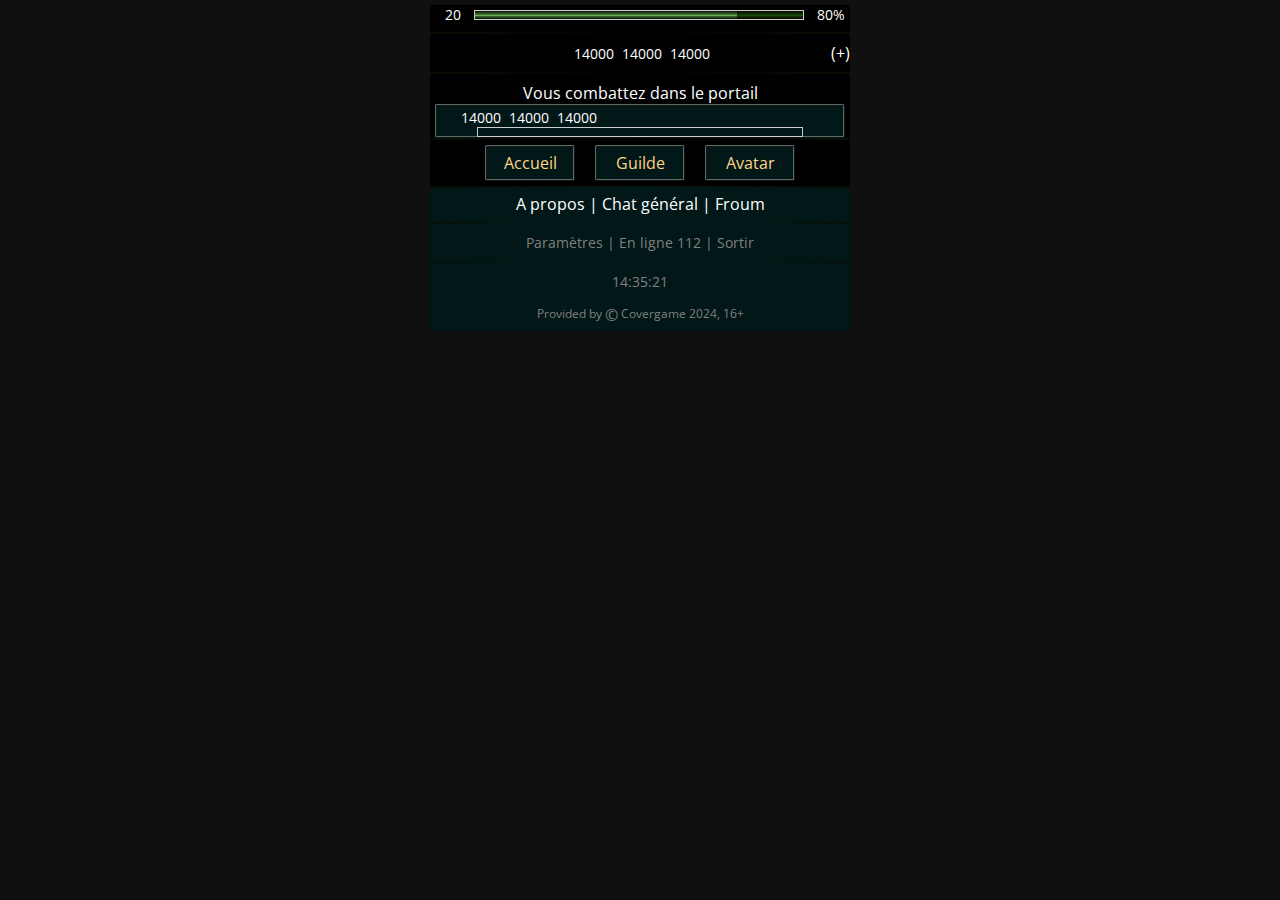
==== monster-in.html @ fc95534c "Add files via upload" ====
<!DOCTYPE html>
<html lang="en">
<head>
    <meta charset="UTF-8">
    <meta name="viewport" content="width=device-width, initial-scale=1.0">
    <link rel="stylesheet" href="style.css">
    <title>Document</title>
</head>
<body>
    <div class="container">
        <div class="bar m-t5">
            <span class="level s14 m-r5">20</span>
            <span class="progress-bar">
                <span class="progress-bar-background"></span>
                <span class="progress-bar-nextground"></span>
            </span>
            <span class="progress-bar-text">80%</span>
        </div>
        <hr class="hr-section">
        <div class="header-property">
            <div class="stats">
                <span>
                    <img src="https://static.mrush.mobi/view/image/icons/strength.png" alt="">
                    <span class="s14">14000</span>
                </span>
                <span>
                    <img src="https://static.mrush.mobi/view/image/icons/health.png" alt="">
                    <span class="s14">14000</span>
                </span>
                <span><img src="https://static.mrush.mobi/view/image/icons/defense.png" alt="">
                    <span class="s14">14000</span>
                </span>
                <span class="messenger">
                    <a href="" class="height">(+)<img src="https://static.mrush.mobi/view/image/icons/post.png" alt=""></a>
                </span>
            </div>
        </div>
        <hr class="hr-section">
            <p class="center m0">Vous combattez dans le portail</p>
            <div class="boss-fight">
                <div class="blocus border">
                    <div class="fight-block">
                        <div class="">
                            <img src="https://zamki.mobi/images/pics/main_tower.png" alt=""">
                        </div>
                        <div class="fight-stats">
                            <span>
                                <img class="va-m" src="https://static.mrush.mobi/view/image/icons/strength.png" alt="">
                                <span class="s14">14000</span>
                            </span>
                            <span>
                                <img class="va-m" src="https://static.mrush.mobi/view/image/icons/health.png" alt="">
                                <span class="s14">14000</span>
                            </span>
                            <span>
                                <img class="va-m" src="https://static.mrush.mobi/view/image/icons/defense.png" alt="">
                                <span class="s14">14000</span>
                            </span>
                        </div>
                    </div>
                    <div class="progress-bar"></div>
                </div>
            </div>
        <hr class="hr-section m0">
        <div class="footer">
            <a href="index.html" class="m5">
                <div class="footer-section border home-page">
                    <img src="https://zamki.mobi/images/pics/main_tower.png" alt="">
                    Accueil
                </div>
            </a>
            <a href="" class="m5">
                <div class="footer-section border guilde">
                    <img src="https://zamki.mobi/images/pics/main_tower.png" alt="">
                    Guilde
                </div>
            </a>
            <a href="" class="m5">
                <div class="footer-section border avatar">
                    <img src="https://zamki.mobi/images/pics/main_tower.png" alt="">
                    Avatar
                </div>
            </a>
        </div>
        <div class="footer-text">
            <hr class="hr-section m0">
            <div class="forum">
                <a href="" class="chat">A propos |</a>
                <a href="" class="chat">Chat général |</a>
                <a href="" class="chat">Froum</a>
            </div>
            <hr class="hr-section sous-section m0">
            <div class="footer-footer">
                <a href="" class="s14">Paramètres |</a>
                <a href="" class="s14">En ligne 112 |</a>
                <a href="login.html" class="s14">Sortir</a>
            </div>
            <hr class="hr-section sous-section m0">
            <div class="footer-footer">
                <a href="" class="s14" style="display: block;">14:35:21</a>
                <a href="" class="s12">Provided by <span class="s16 va-m">©</span> Covergame 2024, 16+</a>
            </div>
        </div>
    </div>
</body>
</html>
---- style.css ----
@import url('https://fonts.googleapis.com/css2?family=Open+Sans:ital,wght@0,300..800;1,300..800&display=swap');
@import url('https://fonts.googleapis.com/css2?family=New+Tegomin&display=swap');
*{
    box-sizing: border-box;
    list-style: none;
}

:root{
    --body-bg-color: #000;
    --text-color: #fff;
    --outline: 2px ridge #000;
    --link-color: #FFF;
    --success-color: rgb(159, 255, 159);
    --btn-primary-a-clor: #96ddff;
    --btn-danger-a-clor: #ffd5d5;
    --size-border: 3px;
    --block-bg-color: rgb(2, 23, 23);
}

body{
    padding: 0;
    margin: 0;
    background: var(--body-bg-color);
    font-family: 'open sans', sans-serif;
    text-decoration: none;
    color: var(--text-color);
    box-sizing: border-box;
    font-size: 16px;
    background-color: rgb(16, 16, 16);
}

a{
    line-height: 2rem;
    color: var(--link-color);
    text-decoration: none;
    display: inline-block;
}

a.height{
    line-height: 1;
}

button{
    border: none;
}
hr.hr-section{
    border: none;
    height: 2px;
    background: linear-gradient(90deg, rgba(8,14,3,1) 0%, rgba(125,78,23,0) 50%, rgba(8,14,3,1) 100%), url('https://st2.depositphotos.com/12982378/45424/i/450/depositphotos_454246318-stock-photo-background-brown-laminated-plastic-wood.jpg');
}
hr.hr-section.sous-section{
    height: 1px;
    margin: 3px 0;
}

p.center{
    text-align: center;
}

.m0{
    margin: 0;
}
.m5{
    margin: 5px;
}
.m-b0{
    margin-bottom: 0;
}
.m-t5{
    margin-top: 5px;
}
.m-t10{
    margin-top: 10px;
}
.m-b10{
    margin-bottom: 10px;
}
.m-l5{
    margin-left: 5px;
}
.m-l10{
    margin-left: 10px;
}
.m-r5{
    margin-right: 5px;
}
.m-r10{
    margin-right: 10px;
}
.s10{
    font-size: 10px;
}

.s12{
    font-size: 12px;
}

.s14{
    font-size: 14px;
}

.s16{
    font-size: 16px;
}

.va-m{
    vertical-align: middle;
}

.w1{
    position: absolute;
    top: 0;
    left: 0;
    background: linear-gradient(0deg, rgba(8,14,3,1) 0%, rgba(156,96,27,1) 48%, rgba(8,14,3,1) 100%);
    background-repeat: repeat-x;
    height: var(--size-border);
    width: 100%;
}

.w2{
    position: absolute;
    left: 0;
    right: 0;
    background: linear-gradient(90deg, rgba(8,14,3,1) 0%, rgba(156,96,27,1) 50%, rgba(8,14,3,1) 100%);
    background-repeat: repeat-Y;
    height: 100%;
    width: var(--size-border);
}

.w3{
    position: absolute;
    top: 0;
    right: 0;
    background: linear-gradient(90deg, rgba(8,14,3,1) 0%, rgba(156,96,27,1) 50%, rgba(8,14,3,1) 100%);
    background-repeat: repeat-Y;
    height: 100%;
    width: var(--size-border);
}

.w4{
    position: absolute;
    bottom: 0;
    right: 0;
    background: linear-gradient(0deg, rgba(8,14,3,1) 0%, rgba(156,96,27,1) 48%, rgba(8,14,3,1) 100%);
    background-repeat: repeat-y;
    height: var(--size-border);
    width: 100%;
}

.container{
    position: relative;
    margin: 0 auto;
    min-width: 320px;
    max-width: 420px;
    background-color: #000;
}

.login-header{
    margin: 2px;
}

.login-title{
    color: #FFF;
    font-weight: 500;
    font-size: 16px;
}

.login-presentation{
    position: relative;
    color: var(--text-color);
    background: rgb(2, 23, 23);
}

.login-presentation .content{
    padding: 5px 10px;
    text-align: center;
}

.login-presentation p{
    font-size: 14px;
    text-align: center;
}
.login-begin{
    display: flex;
    align-items: center;
    justify-content: center;
}

.login-body{
    position: relative;
    display: flex;
    flex-direction: column;
    align-items: center;
    background-color: rgb(2, 23, 23);
}

.login-body input{
    display: block;
    height: 40px;
    margin-top: 10px;
    outline: none;
    border: none;
    border-bottom: 1px solid #ccc;
    padding-bottom: -10px;
    color: white;
    background-color: rgb(2, 23, 23);
    width: 200px;
    font-size: 15px;
    font-weight: 500;
}

.login-body button{
    display: block;
    margin: 13px auto auto;
    cursor: pointer;
}

.btn{
    margin: 10px 0;
    background: linear-gradient(90deg, rgba(8,14,3,1) 0%, rgba(59,117,21,1) 50%, rgba(8,14,3,1) 100%);
    padding: 2px 10px;
    outline: 3px ridge gray;
    border-radius: 2px;
    color: var(--success-color);
    font-weight: 600;
    text-shadow: 1px .5px #000;
}

.btn.btn-primary{
    background: linear-gradient(90deg, rgba(8,14,3,1) 0%, #206bf1 50%, rgba(8,14,3,1) 100%);
    color: var(--btn-primary-a-clor);
}

.btn.btn-primary a{
    color: var(--btn-primary-a-clor);
}

.btn.btn-danger{
    background: linear-gradient(90deg, rgba(8,14,3,1) 0%, #c80909 50%, rgba(8,14,3,1) 100%);
    color: var(--btn-danger-a-clor);
}

.btn.btn-danger a{
    color: var(--btn-danger-a-clor);
}

.btn a{
    color: var(--success-color);
    font-weight: 600;
}

.start-info{
    padding: 5px;
    text-align: justify;
    color: rgb(255, 192, 115);
    outline: 1px ridge rgb(255, 192, 115);
    width: 340px;
    margin: 15px auto;
}

.fight{
    margin-top: 20px;
    display: flex;
    flex-direction: column;
    align-items: center;
}

.fight-monster{
    display: flex;
    align-items: center;
    outline: var(--outline);
    padding: 10px;
    gap: 10px;
}

.fight-jauge{
    margin-top: 10px;
    width: 100%;
    height: 3px;
    background-color: green;
    border-radius: 6px;
}

.reward-resource span{
    position: relative;
}

.resource{
    display: inline-block;
    width: 50px;
}
.resource::before{
    content: '';
    width: 50px;
    height: 100%;
    position: absolute;
    top: 0;
    left: 0px;
}

.resource.coin{
    background: url('https://static.mrush.mobi/view/image/icons/silver.png');
    background-repeat: no-repeat;
}

.resource.gold{
    background: url('https://static.mrush.mobi/view/image/icons/gold.png');
    background-repeat: no-repeat;
}

.resource.xp{
    background: url('https://static.mrush.mobi/view/image/icons/expirience.png');
    background-repeat: no-repeat;
}

.reward-item{
    display: flex;
    align-items: center;
    justify-content: center;
}

.reward-item .item-info{
    display: flex;
    flex-direction: column;
    text-align: left;
    column-gap: 20px;
}
.stats{
    position: relative;
    text-align: center;
}
.stats span{
    white-space: nowrap;
}

.header-property img{
    vertical-align: middle;
}

.bar{
    display: flex;
    align-items: center;
    margin: 5px;
}

.bar img, .bar .progress-bar-text{
    vertical-align: middle;
}
.bar span{
    display: inline-block;
}

.bar .level{
    position: relative;
    margin-left: 10px;
}

.bar .level::before{
    top: 2px;
    content: '';
    position: absolute;
    background: url('https://static.mrush.mobi/view/image/icons/up.png');
    background-repeat: no-repeat;
    height: 100%;
    width: 100%;
    left: -15px;
}
.progress-bar{
    position: relative;
    width: 80%;
    height: 8px;
    outline: 1.5px ridge #ccc;
    margin-left: auto;
    margin-right: auto;
}

.progress-bar-background{
    position: absolute;
    width: 100%;
    height: 100%;
    left: 0;
    opacity: .6;
    background: linear-gradient(0deg, rgba(8,14,3,1) 0%, rgba(35,97,16,1) 41%, rgba(57,156,27,1) 48%, rgba(35,97,16,1) 54%, rgba(8,14,3,1) 100%);
}

.progress-bar-nextground{
    position: absolute;
    width: 80%;
    height: 100%;
    left: 0;
    background: linear-gradient(0deg, rgba(8,14,3,1) 0%, rgba(69,119,50,1) 41%, rgba(179,255,150,1) 48%, rgba(69,119,50,1) 54%, rgba(8,14,3,1) 100%);
}

.progress-bar-text{
    right: 100%;
    font-size: 14px;
    margin-left: 5px;
}
.messenger{
    position: absolute;
    right: 0;
    display: initial;
}
.messenger img{
    display: inline-block;
    vertical-align: middle;
}
.block{
    display: flex;
    justify-content: space-between;
    
}
.boss{
    width: 50%;
}
.boss a{
    position: relative;
    display: flex;
    background-color: rgb(2, 23, 23);
    padding: 2px;
}

.border{
    margin: 0 5px;
    border: 2px ridge #596b63;
    border-radius: 2px;
}

.border.sous-border{
    border: 1px ridge #596b63;

}

.header-resource{
    text-align: center;
}
.resource-block{
    display: inline-block;
    margin: 0 10px;
}

.resource-block img{
    vertical-align: sub;
}

.body{
    background-color: rgb(2, 23, 23);
}

.body .section{
    background: rgb(2, 23, 23);
    height: 35px;
    display: flex;
    align-items: center;
}

.body img{
    vertical-align: sub;
}
.footer{
    margin: 0 50px;
    display: flex;
    justify-content: center;
}
.footer-section{
    width: 90px;
    display: flex;
    gap: 0;
    flex-direction: column;
    align-items: center;
    justify-content: center;
    background: rgb(2, 23, 23);
    color: rgb(255, 212, 133);
}

.footer-text{
    background: rgb(2, 23, 23);
    text-align: center;
}

.container .footer-text a{
    display: inline-block;
    margin: 0;
}

.footer-footer a{
    display: inline-block;
    margin: 10px 0;
    color: gray;
}

.fight-block{
    display: flex;
    gap: 20px;
    align-items: center;
}

.fight-block .fight-stats{
}

.blocus{
    background-color: var(--block-bg-color);
}
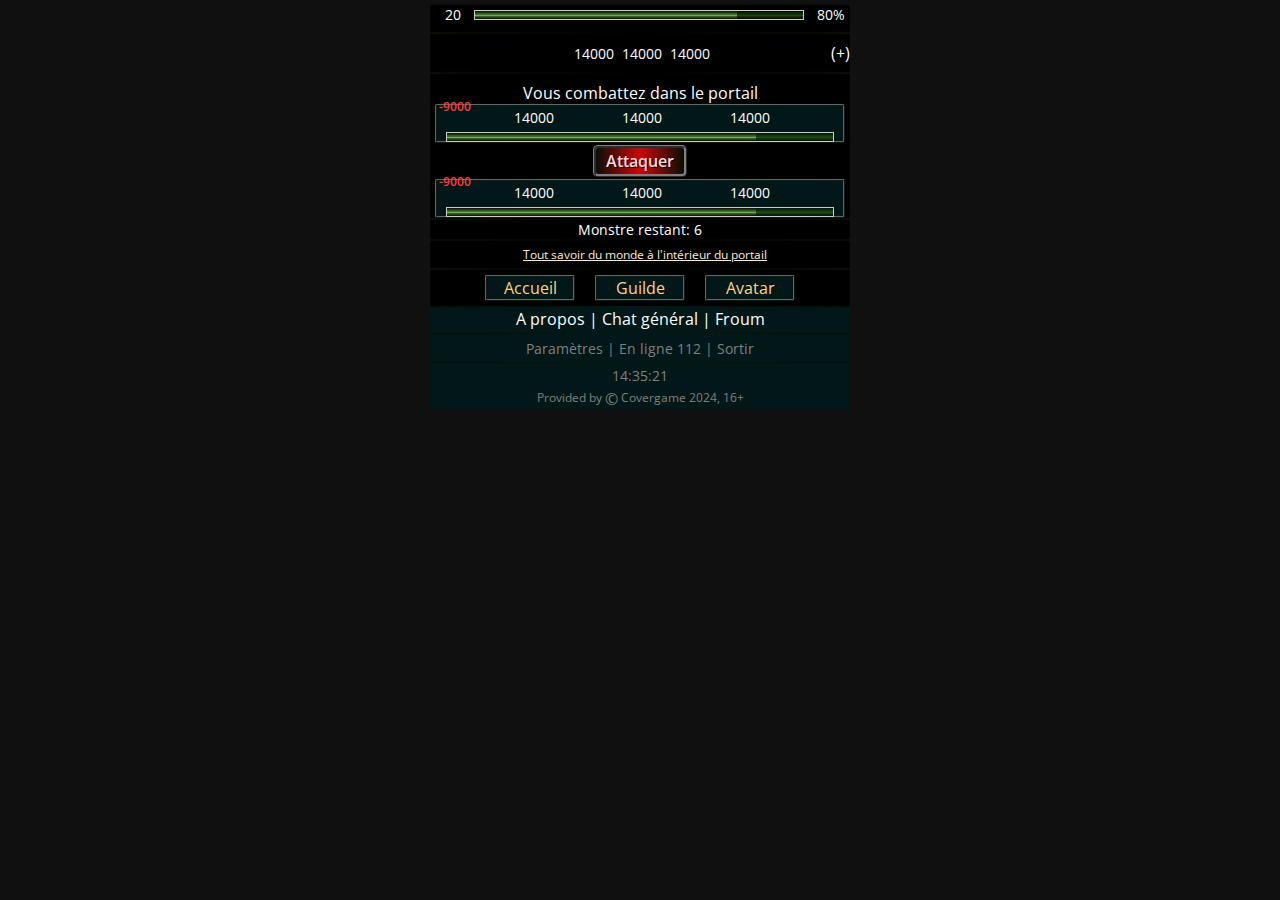
==== commit e6bcd886: "Add files via upload" ====
--- a/monster-in.html
+++ b/monster-in.html
@@ -41,43 +41,86 @@
                 <div class="blocus border">
                     <div class="fight-block">
                         <div class="">
-                            <img src="https://zamki.mobi/images/pics/main_tower.png" alt=""">
+                            <img src="https://static.mrush.mobi/view/image/lair/lair23.png?v=1.7.3" alt=""">
                         </div>
-                        <div class="fight-stats">
-                            <span>
-                                <img class="va-m" src="https://static.mrush.mobi/view/image/icons/strength.png" alt="">
-                                <span class="s14">14000</span>
-                            </span>
-                            <span>
-                                <img class="va-m" src="https://static.mrush.mobi/view/image/icons/health.png" alt="">
-                                <span class="s14">14000</span>
-                            </span>
-                            <span>
-                                <img class="va-m" src="https://static.mrush.mobi/view/image/icons/defense.png" alt="">
-                                <span class="s14">14000</span>
+                        <div class="" style="display: flex; flex-direction: column; width: 100%; align-items: center; gap: 5px; position: relative;">
+                            <span class="soustract"> -9000</span>
+                            <div class="fight-stats">
+                                <span>
+                                    <img class="va-m" src="https://static.mrush.mobi/view/image/icons/strength.png" alt="">
+                                    <span class="s14">14000</span>
+                                </span>
+                                <span>
+                                    <img class="va-m" src="https://static.mrush.mobi/view/image/icons/health.png" alt="">
+                                    <span class="s14">14000</span>
+                                </span>
+                                <span>
+                                    <img class="va-m" src="https://static.mrush.mobi/view/image/icons/defense.png" alt="">
+                                    <span class="s14">14000</span>
+                                </span>
+                            </div>
+                            <span class="progress-bar" style="width: 95%;">
+                                <span class="progress-bar-background"></span>
+                                <span class="progress-bar-nextground"></span>
                             </span>
                         </div>
                     </div>
-                    <div class="progress-bar"></div>
+                </div>
+                <div class="login-begin">
+                    <a href="" class="btn btn-danger">Attaquer</a>
+                </div>
+                <div class="blocus border">
+                    <div class="fight-block">
+                        <div class="">
+                            <img src="https://static.mrush.mobi/view/image/lair/lair23.png?v=1.7.3" alt=""">
+                        </div>
+                        <div class="" style="display: flex; flex-direction: column; width: 100%; align-items: center; gap: 5px; position: relative;">
+                            <span class="soustract"> -9000</span>
+                            <div class="fight-stats">
+                                <span>
+                                    <img class="va-m" src="https://static.mrush.mobi/view/image/icons/strength.png" alt="">
+                                    <span class="s14">14000</span>
+                                </span>
+                                <span>
+                                    <img class="va-m" src="https://static.mrush.mobi/view/image/icons/health.png" alt="">
+                                    <span class="s14">14000</span>
+                                </span>
+                                <span>
+                                    <img class="va-m" src="https://static.mrush.mobi/view/image/icons/defense.png" alt="">
+                                    <span class="s14">14000</span>
+                                </span>
+                            </div>
+                            <span class="progress-bar" style="width: 95%;">
+                                <span class="progress-bar-background"></span>
+                                <span class="progress-bar-nextground"></span>
+                            </span>
+                        </div>
+                    </div>
                 </div>
             </div>
+        <hr class="hr-section m0">
+        <p class="s14 center m0">Monstre restant: 6</p>
+        <hr class="hr-section m0">
+        <a href="" class="center s12 m5" style="color: antiquewhite; text-decoration: underline; width: 100%;">
+                Tout savoir du monde à l'intérieur du portail
+        </a>
         <hr class="hr-section m0">
         <div class="footer">
             <a href="index.html" class="m5">
                 <div class="footer-section border home-page">
-                    <img src="https://zamki.mobi/images/pics/main_tower.png" alt="">
+                    <img src="https://static.mrush.mobi/view/image/icons/home.png" alt="">
                     Accueil
                 </div>
             </a>
             <a href="" class="m5">
                 <div class="footer-section border guilde">
-                    <img src="https://zamki.mobi/images/pics/main_tower.png" alt="">
+                    <img src="https://static.mrush.mobi/view/image/icons/home.png" alt="">
                     Guilde
                 </div>
             </a>
             <a href="" class="m5">
                 <div class="footer-section border avatar">
-                    <img src="https://zamki.mobi/images/pics/main_tower.png" alt="">
+                    <img src="https://static.mrush.mobi/view/image/icons/home.png" alt="">
                     Avatar
                 </div>
             </a>
--- a/style.css
+++ b/style.css
@@ -30,7 +30,6 @@
 }
 
 a{
-    line-height: 2rem;
     color: var(--link-color);
     text-decoration: none;
     display: inline-block;
@@ -53,7 +52,7 @@
     margin: 3px 0;
 }
 
-p.center{
+.center{
     text-align: center;
 }
 
@@ -216,7 +215,7 @@
 }
 
 .btn{
-    margin: 10px 0;
+    margin: 5px 0;
     background: linear-gradient(90deg, rgba(8,14,3,1) 0%, rgba(59,117,21,1) 50%, rgba(8,14,3,1) 100%);
     padding: 2px 10px;
     outline: 3px ridge gray;
@@ -447,6 +446,10 @@
     background-color: rgb(2, 23, 23);
 }
 
+.body a{
+    line-height: 2em;
+    width: 100%;
+}
 .body .section{
     background: rgb(2, 23, 23);
     height: 35px;
@@ -491,13 +494,24 @@
 
 .fight-block{
     display: flex;
-    gap: 20px;
     align-items: center;
 }
 
 .fight-block .fight-stats{
+    display: flex;
+    justify-content: space-around;
+    width: 80%;
 }
 
 .blocus{
     background-color: var(--block-bg-color);
+}
+
+.soustract{
+    position: absolute;
+    left: 2px;
+    top: -8px;
+    color: #ff3b3b;
+    font-weight: 600;
+    font-size: 12px;
 }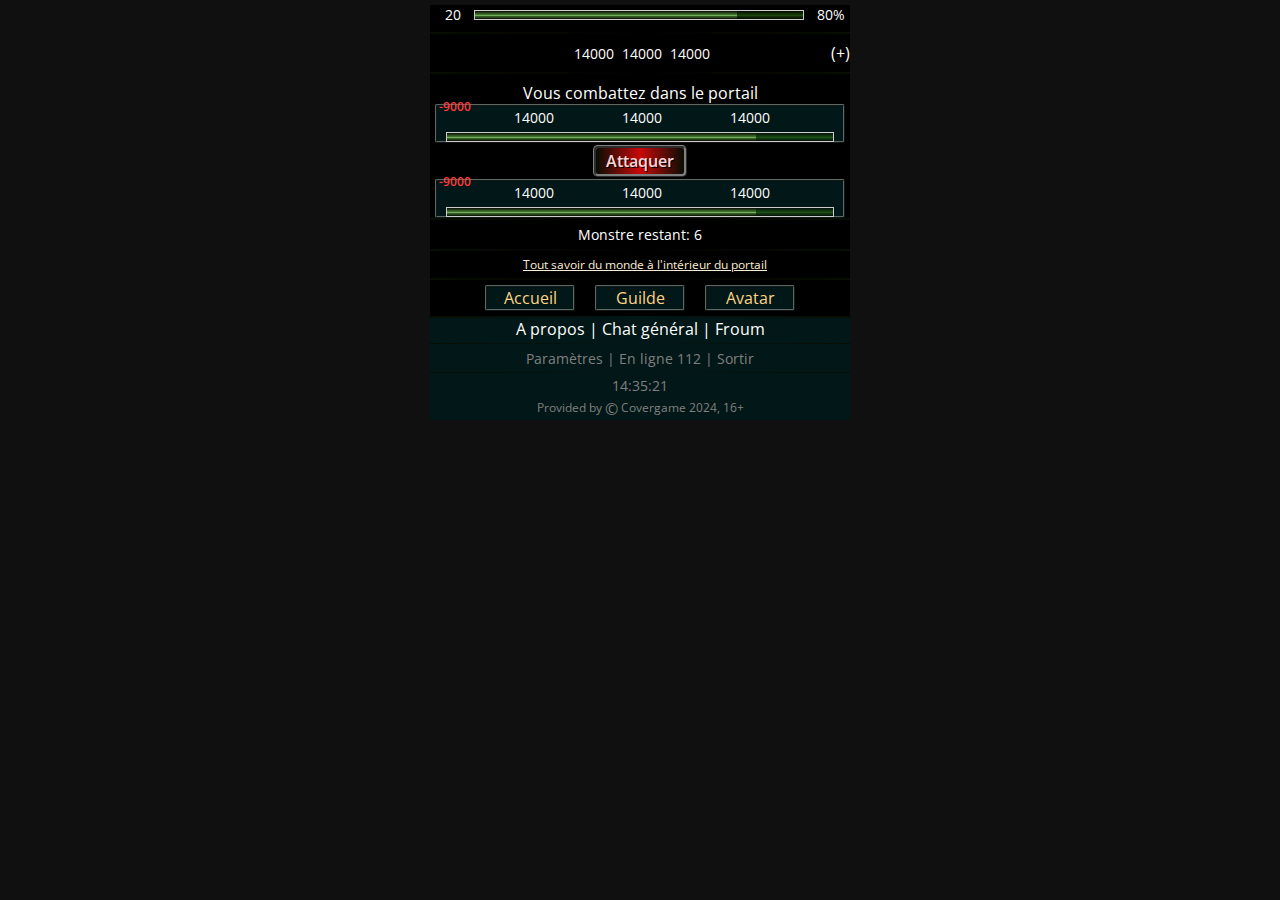
==== commit 838aa05d: "Add files via upload" ====
--- a/monster-in.html
+++ b/monster-in.html
@@ -99,7 +99,7 @@
                 </div>
             </div>
         <hr class="hr-section m0">
-        <p class="s14 center m0">Monstre restant: 6</p>
+        <p class="s14 center m5">Monstre restant: 6</p>
         <hr class="hr-section m0">
         <a href="" class="center s12 m5" style="color: antiquewhite; text-decoration: underline; width: 100%;">
                 Tout savoir du monde à l'intérieur du portail
--- a/style.css
+++ b/style.css
@@ -68,6 +68,9 @@
 .m-t5{
     margin-top: 5px;
 }
+.m-t0{
+    margin-top: 0;
+}
 .m-t10{
     margin-top: 10px;
 }
@@ -102,6 +105,9 @@
     font-size: 16px;
 }
 
+.fw{
+    font-weight: bold;
+}
 .va-m{
     vertical-align: middle;
 }
@@ -405,18 +411,17 @@
     vertical-align: middle;
 }
 .block{
-    display: flex;
-    justify-content: space-between;
+    text-align: center;
+}
+
+.boss img{
+    width: 60%;
+    text-align: center;
+}
+
+.boss .fight{
+    margin-top: -13px;
     
-}
-.boss{
-    width: 50%;
-}
-.boss a{
-    position: relative;
-    display: flex;
-    background-color: rgb(2, 23, 23);
-    padding: 2px;
 }
 
 .border{
@@ -428,6 +433,12 @@
 .border.sous-border{
     border: 1px ridge #596b63;
 
+}
+
+.boss-ext a{
+    display: flex;
+    height: 70px;
+    background-color: rgba(85, 2, 2, 0.516);
 }
 
 .header-resource{
